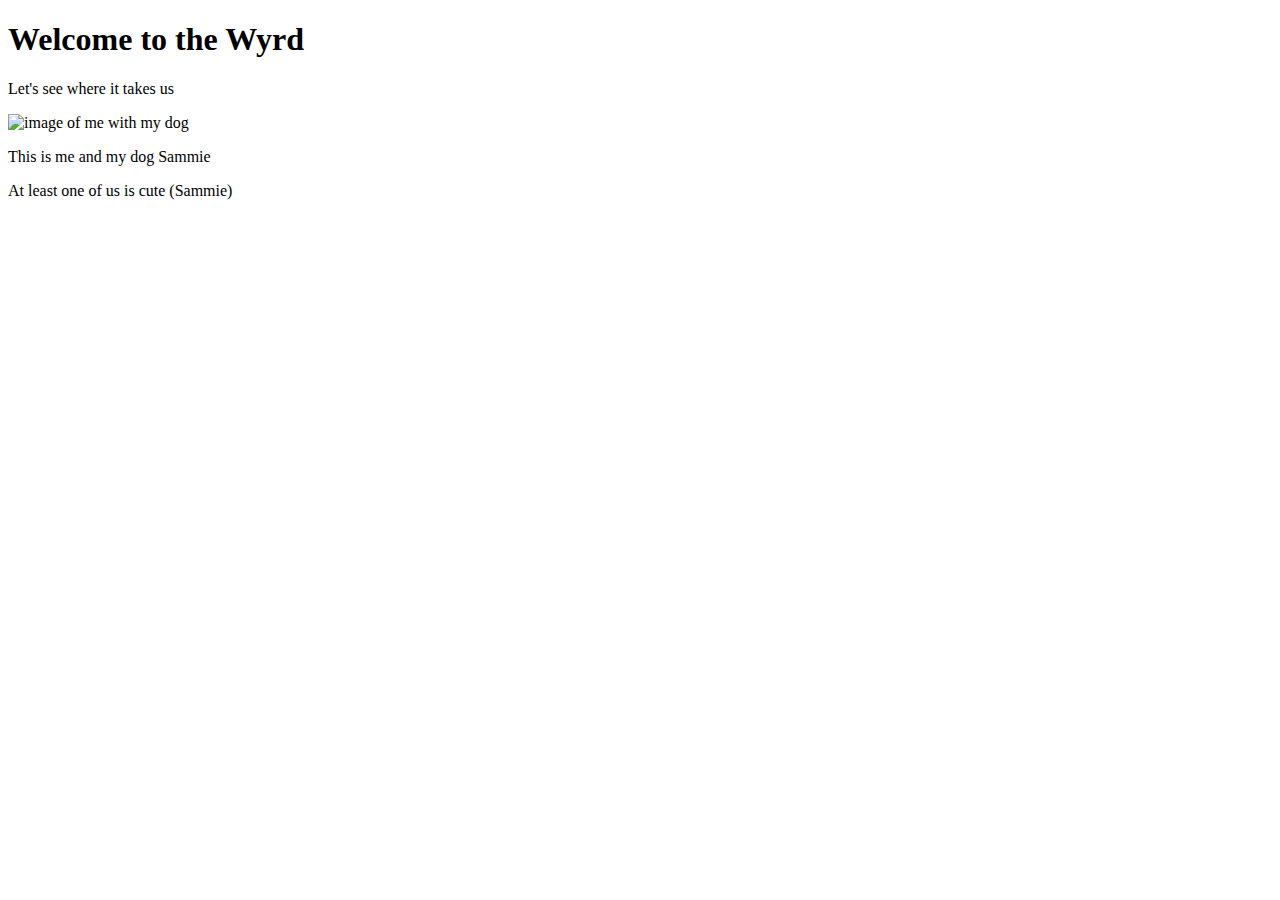
==== index.html @ 1f7a61f6 "commit change to picture" ====
<!DOCTYPE html>
<html xmlns="http://www.w3.org/1999/xhtml">
    <head>
        <title>Dorothea's Homepage</title>
        <meta charset="UTF-8" />
        <meta name="author" content="My Name" />
        <meta name="viewport" content="width=device-width, initial-scale=1.0" />
        <link rel="stylesheet" type="text/css" href="design/mycssfile.css" />
    </head>
    <body>
        <h1>Welcome to the Wyrd</h1>
        <p>Let's see where it takes us</p>
        <img style="width 25%" src="images/Me_and_Sammie.jpg" alt="image of me with my dog"/>
            <p>This is me and my dog Sammie</p>
            <p>At least one of us is cute (Sammie)</p>
            
    </body>
</html>
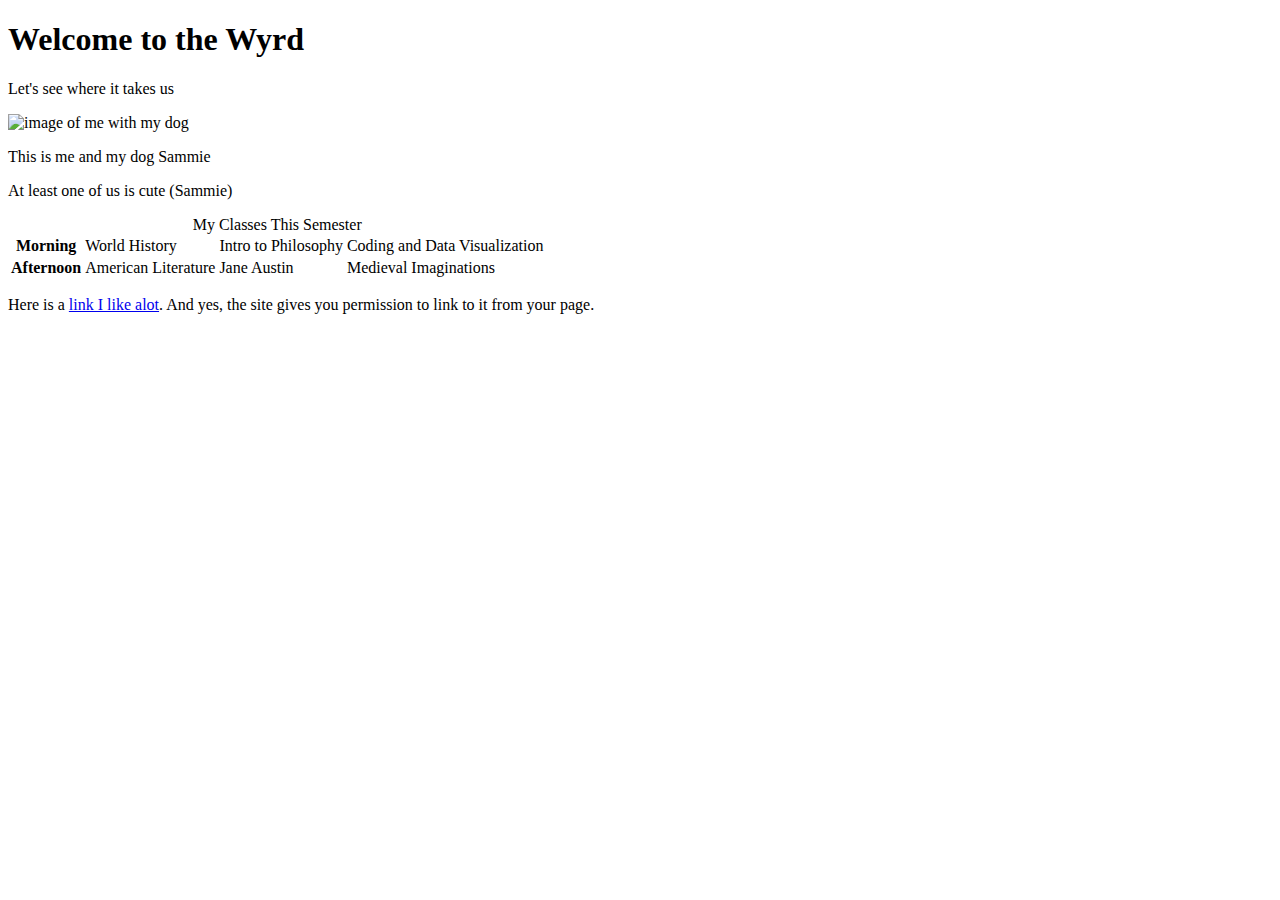
==== commit d46a7d3b: "commit changes for index file" ====
--- a/index.html
+++ b/index.html
@@ -5,14 +5,18 @@
         <meta charset="UTF-8" />
         <meta name="author" content="My Name" />
         <meta name="viewport" content="width=device-width, initial-scale=1.0" />
-        <link rel="stylesheet" type="text/css" href="design/mycssfile.css" />
+        <link rel="stylesheet" type="text/css" href="mycssfile.css" />
     </head>
     <body>
         <h1>Welcome to the Wyrd</h1>
         <p>Let's see where it takes us</p>
-        <img style="width 25%" src="images/Me_and_Sammie.jpg" alt="image of me with my dog"/>
+        <img src="images/Me_and_Sammie.jpg" alt="image of me with my dog" style="width 25%;"/>
             <p>This is me and my dog Sammie</p>
             <p>At least one of us is cute (Sammie)</p>
-            
+        <table>
+            <caption>My Classes This Semester</caption>
+            <tbody><tr><th>Morning</th><td>World History</td><td>Intro to Philosophy</td><td>Coding and Data Visualization</td></tr>
+            <tr><th>Afternoon</th><td>American Literature</td><td>Jane Austin</td><td>Medieval Imaginations</td></tr></tbody></table>
+        <p>Here is a <a href="http://www.sacred-texts.com/">link I like alot</a>. And yes, the site gives you permission to link to it from your page.</p>
     </body>
 </html>
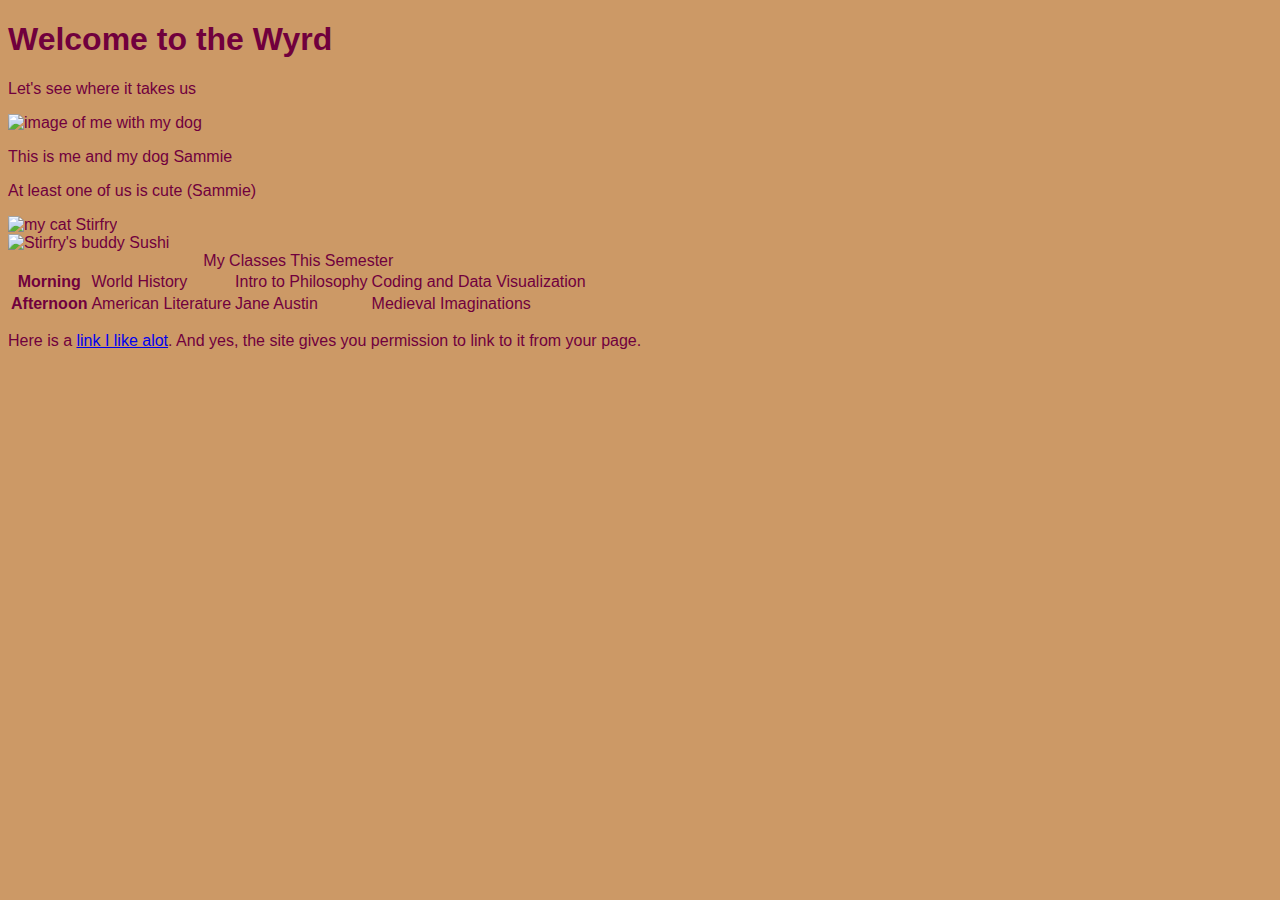
==== commit a6bdd6cf: "committing stuff" ====
--- a/index.html
+++ b/index.html
@@ -5,14 +5,15 @@
         <meta charset="UTF-8" />
         <meta name="author" content="My Name" />
         <meta name="viewport" content="width=device-width, initial-scale=1.0" />
-        <link rel="stylesheet" type="text/css" href="mycssfile.css" />
+        <link rel="stylesheet" type="text/css" href="mycssfile.css"/>
     </head>
     <body>
         <h1>Welcome to the Wyrd</h1>
         <p>Let's see where it takes us</p>
-        <img src="images/Me_and_Sammie.jpg" alt="image of me with my dog" style="width 25%;"/>
+        <img class="photo" src="images/Me_and_Sammie.jpg" alt="image of me with my dog"/>
             <p>This is me and my dog Sammie</p>
             <p>At least one of us is cute (Sammie)</p>
+        <div><a><img src="images/Stirfry.jpg" alt="my cat Stirfry"/></a></div><div><a><img src="images/Sushi.jpg" alt="Stirfry's buddy Sushi"/></a></div>
         <table>
             <caption>My Classes This Semester</caption>
             <tbody><tr><th>Morning</th><td>World History</td><td>Intro to Philosophy</td><td>Coding and Data Visualization</td></tr>
--- a/mycssfile.css
+++ b/mycssfile.css
@@ -0,0 +1,10 @@
+html {
+    background-color: #CC9966;
+    color: #70003D;
+    font-family: arial, helvetica, sans-serif;
+}
+
+img {
+    width: 50%;
+    height: 50%;
+}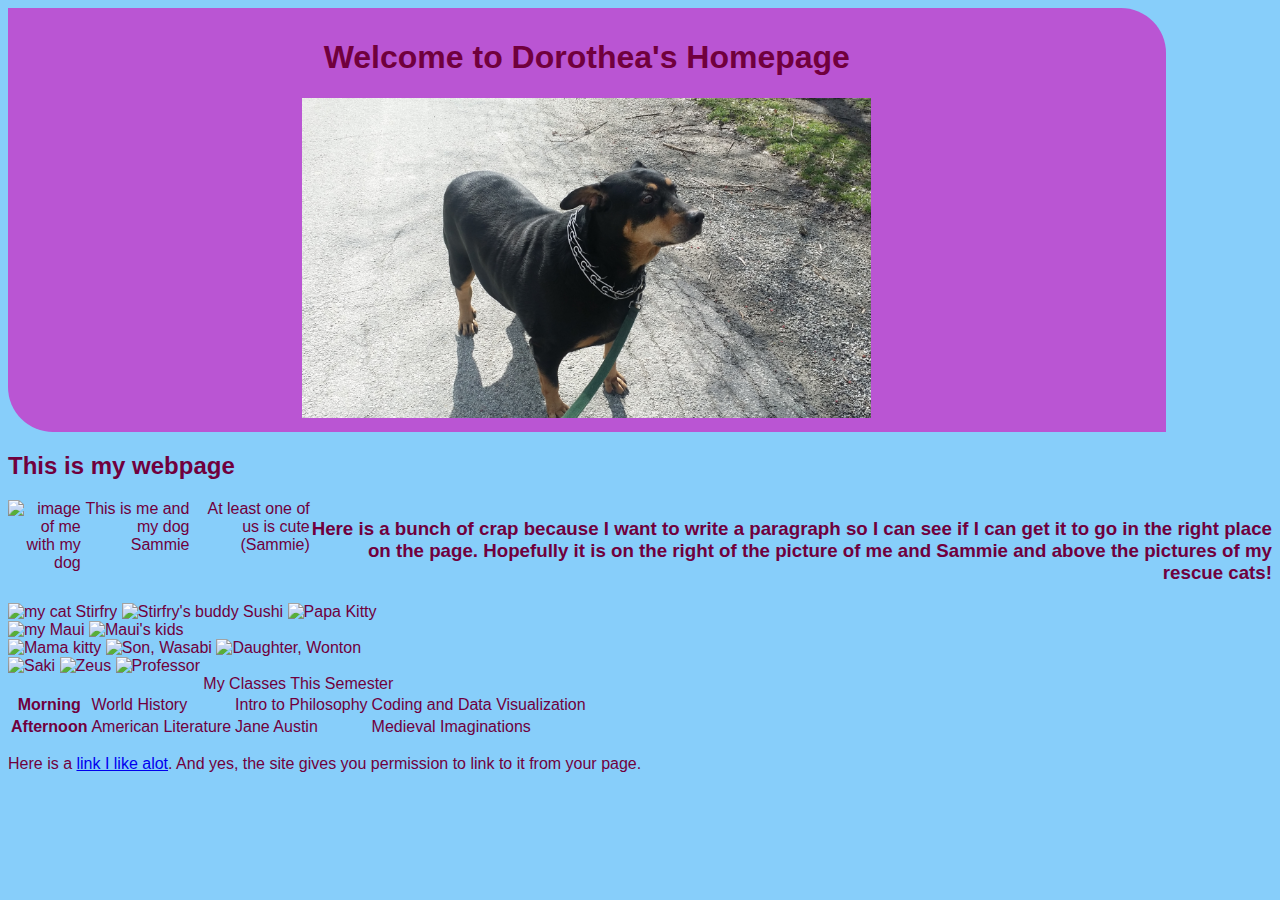
==== commit 440207a4: "committing new index page with flexbox practice" ====
--- a/index.html
+++ b/index.html
@@ -8,12 +8,31 @@
         <link rel="stylesheet" type="text/css" href="mycssfile.css"/>
     </head>
     <body>
-        <h1>Welcome to the Wyrd</h1>
-        <p>Let's see where it takes us</p>
-        <img class="photo" src="images/Me_and_Sammie.jpg" alt="image of me with my dog"/>
-            <p>This is me and my dog Sammie</p>
-            <p>At least one of us is cute (Sammie)</p>
-        <div><a><img src="images/Stirfry.jpg" alt="my cat Stirfry"/></a></div><div><a><img src="images/Sushi.jpg" alt="Stirfry's buddy Sushi"/></a></div>
+        <div id="top">
+            <div id="title"><h1>Welcome to Dorothea's Homepage</h1></div>
+            <div id="centerImage"><img class="photo" src="images/Windy_Sammie.jpg" alt="image of Sammie in the wind"/></div>
+        </div>
+        
+        <h2>This is my webpage</h2>
+        <div id="opening"><img class="photo" src="images/Me_and_Sammie.jpg" alt="image of me with my dog"/>
+            <div class="smaller">This is me and my dog Sammie</div>
+            <div class="smaller">At least one of us is cute (Sammie)</div>
+            <h3>Here is a bunch of crap because I want to write a paragraph so I can see if I can get it to go in the right place on the page.  Hopefully it is on the right of the picture of me and Sammie and above the pictures of my rescue cats!
+        </h3></div>
+            
+        <div class="flex-container"><img src="images/Stirfry.jpg" alt="my cat Stirfry"/>
+            <img src="images/Sushi.jpg" alt="Stirfry's buddy Sushi"/>
+            <img src="images/Papa.jpg" alt="Papa Kitty"/>
+        </div>
+        <div class="flex-container"><img src="images/Maui.jpg" alt="my Maui"/>
+            <img src="images/Lulu_and_Poseidon.jpg" alt="Maui's kids"/></div>
+        <div class="flex-container"><img src="images/Mama.jpg" alt="Mama kitty"/>
+            <img src="images/Wasabi.jpg" alt="Son, Wasabi"/>
+            <img src="images/Wonton.jpg" alt="Daughter, Wonton"/></div>
+        <div class="flex-container"><img src="images/Saki.jpg" alt="Saki"/>
+            <img src="images/Zeus.jpg" alt="Zeus"/>
+            <img src="images/Professor.jpg" alt="Professor"/></div>
+        
         <table>
             <caption>My Classes This Semester</caption>
             <tbody><tr><th>Morning</th><td>World History</td><td>Intro to Philosophy</td><td>Coding and Data Visualization</td></tr>
--- a/mycssfile.css
+++ b/mycssfile.css
@@ -1,10 +1,28 @@
 html {
-    background-color: #CC9966;
+    background-color: #87cefa;
     color: #70003D;
     font-family: arial, helvetica, sans-serif;
 }
+div#top {width:90%; background-color:#ba55d3; padding:10px; border-top-right-radius: 45px; 
+border-bottom-left-radius: 45px; text-align:center; justify-content: space-around
+}
 
+div#centerImage img {width:50%}
+div#centerImage img {justify-content: center}
+
+div#opening {display: flex; text-align: end}
+div#opening img {width:150px}
+
+div#smaller {font-family:arial, helvetica, sans-serif; font-size: .3em; text-align:left; line-height:1.12}
+div#description {display: flex; justify-content: flex-end}
 img {
-    width: 50%;
-    height: 50%;
-}+    width: 25%;
+    height: 25%;
+}
+div#flex-container{
+                display: flex;
+
+                justify-content: space-between;
+                justify-content: flex-start;
+                padding:.5cm
+            }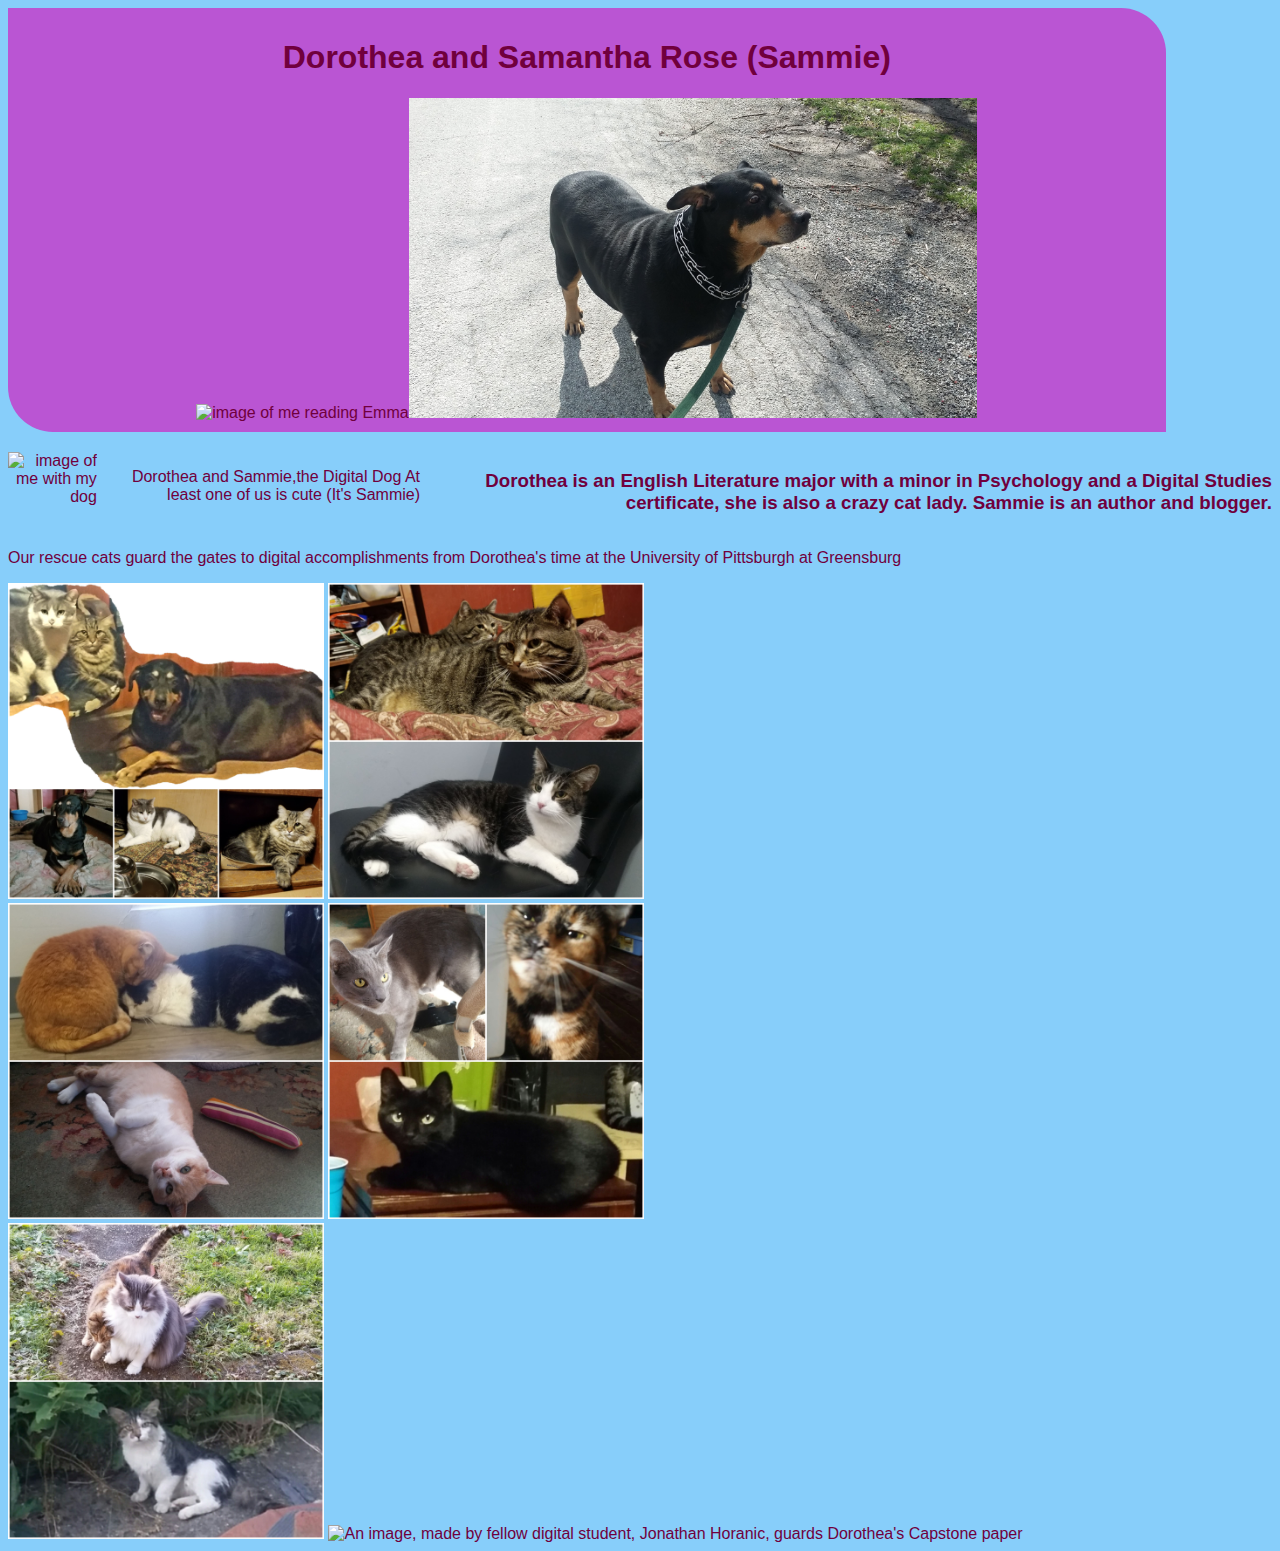
==== commit 6392244d: "committing new images and index for finally fixing my page for my digital certificate" ====
--- a/index.html
+++ b/index.html
@@ -1,7 +1,7 @@
 <!DOCTYPE html>
 <html xmlns="http://www.w3.org/1999/xhtml">
     <head>
-        <title>Dorothea's Homepage</title>
+        <title>Dorothea Lint</title>
         <meta charset="UTF-8" />
         <meta name="author" content="My Name" />
         <meta name="viewport" content="width=device-width, initial-scale=1.0" />
@@ -9,34 +9,30 @@
     </head>
     <body>
         <div id="top">
-            <div id="title"><h1>Welcome to Dorothea's Homepage</h1></div>
-            <div id="centerImage"><img class="photo" src="images/Windy_Sammie.jpg" alt="image of Sammie in the wind"/></div>
+            <div id="title"><h1>Dorothea and Samantha Rose (Sammie)</h1></div>
+            <div id="centerImage"><img class="photo" src="images/Reading.jpg" alt="image of me reading Emma"/><img class="photo" src="images/Windy_Sammie.jpg" alt="image of Sammie in the wind"/></div>
         </div>
         
-        <h2>This is my webpage</h2>
+        <h2></h2>
         <div id="opening"><img class="photo" src="images/Me_and_Sammie.jpg" alt="image of me with my dog"/>
-            <div class="smaller">This is me and my dog Sammie</div>
-            <div class="smaller">At least one of us is cute (Sammie)</div>
-            <h3>Here is a bunch of crap because I want to write a paragraph so I can see if I can get it to go in the right place on the page.  Hopefully it is on the right of the picture of me and Sammie and above the pictures of my rescue cats!
-        </h3></div>
-            
-        <div class="flex-container"><img src="images/Stirfry.jpg" alt="my cat Stirfry"/>
-            <img src="images/Sushi.jpg" alt="Stirfry's buddy Sushi"/>
-            <img src="images/Papa.jpg" alt="Papa Kitty"/>
+            <p>Dorothea and Sammie,the Digital Dog
+                At least one of us is cute (It's Sammie)</p>
+            <div><h3>Dorothea is an English Literature major with a minor in Psychology and a Digital Studies certificate, she is also a crazy cat lady. Sammie is an author and blogger.
+            </h3></div></div>
+        
+        <p>Our rescue cats guard the gates to digital accomplishments from Dorothea's time at the University of Pittsburgh at Greensburg</p>
+        
+        <div class="flex-container"><img src="images/DietingDog.jpg" alt="Sammie and her thugs link to her blog"/>
+            <img src="images/SammieBookGuardians.jpg" alt="Maui, Poseidon, and Lulu guard Sammie's book link"/>
         </div>
-        <div class="flex-container"><img src="images/Maui.jpg" alt="my Maui"/>
-            <img src="images/Lulu_and_Poseidon.jpg" alt="Maui's kids"/></div>
-        <div class="flex-container"><img src="images/Mama.jpg" alt="Mama kitty"/>
-            <img src="images/Wasabi.jpg" alt="Son, Wasabi"/>
-            <img src="images/Wonton.jpg" alt="Daughter, Wonton"/></div>
-        <div class="flex-container"><img src="images/Saki.jpg" alt="Saki"/>
-            <img src="images/Zeus.jpg" alt="Zeus"/>
-            <img src="images/Professor.jpg" alt="Professor"/></div>
+        <div class="flex-container"><img src="images/RickAndMortyGuardians.jpg" alt="Saki, Zeus, and Professor guard Dorothea's first digital project Rick and Morty"/>
+            <img src="images/CombeGuardians.jpg" alt="Mamma and her kids, Wonton and Wasabi, guard the William Combe Project"/></div>
+        <div class="flex-container"><img src="images/ResumeGuardians.jpg" alt="Papa Kitty, his girlfriend Nermal, and Griffindor guard Dorothea's CV"/>
+            <img src="images/Combe.jpg" alt="An image, made by fellow digital student, Jonathan Horanic, guards Dorothea's Capstone paper"/>
+        </div>
         
-        <table>
-            <caption>My Classes This Semester</caption>
-            <tbody><tr><th>Morning</th><td>World History</td><td>Intro to Philosophy</td><td>Coding and Data Visualization</td></tr>
-            <tr><th>Afternoon</th><td>American Literature</td><td>Jane Austin</td><td>Medieval Imaginations</td></tr></tbody></table>
-        <p>Here is a <a href="http://www.sacred-texts.com/">link I like alot</a>. And yes, the site gives you permission to link to it from your page.</p>
+        
+        
+        <!--<p>Here is a <a href="http://www.sacred-texts.com/">link I like alot</a>. And yes, the site gives you permission to link to it from your page.</p>-->
     </body>
 </html>
--- a/mycssfile.css
+++ b/mycssfile.css
@@ -21,7 +21,7 @@
 }
 div#flex-container{
                 display: flex;
-
+                flex-direction: row;
                 justify-content: space-between;
                 justify-content: flex-start;
                 padding:.5cm
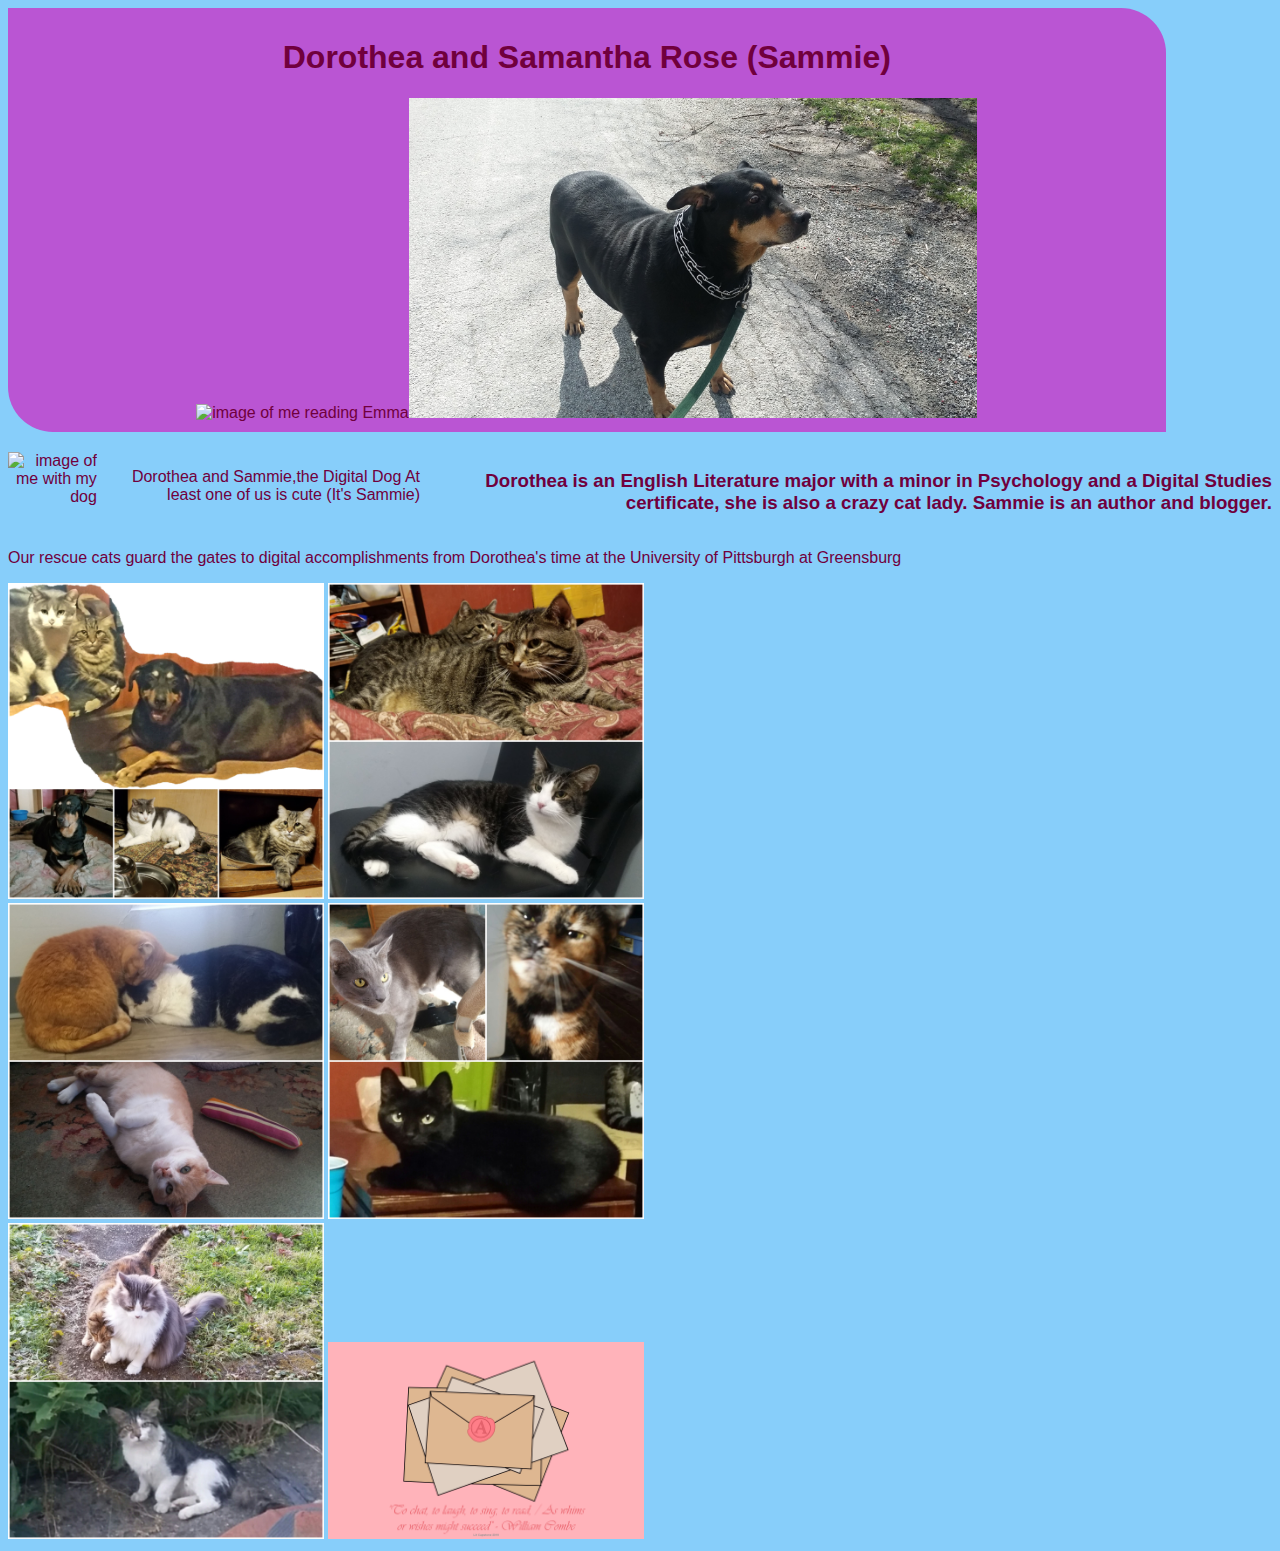
==== commit a64ddd73: "I'm a dumbass. It's a png file change." ====
--- a/index.html
+++ b/index.html
@@ -28,7 +28,7 @@
         <div class="flex-container"><img src="images/RickAndMortyGuardians.jpg" alt="Saki, Zeus, and Professor guard Dorothea's first digital project Rick and Morty"/>
             <img src="images/CombeGuardians.jpg" alt="Mamma and her kids, Wonton and Wasabi, guard the William Combe Project"/></div>
         <div class="flex-container"><img src="images/ResumeGuardians.jpg" alt="Papa Kitty, his girlfriend Nermal, and Griffindor guard Dorothea's CV"/>
-            <img src="images/Combe.jpg" alt="An image, made by fellow digital student, Jonathan Horanic, guards Dorothea's Capstone paper"/>
+            <img src="images/Combe.png" alt="An image, made by fellow digital student, Jonathan Horanic, guards Dorothea's Capstone paper"/>
         </div>
         
         
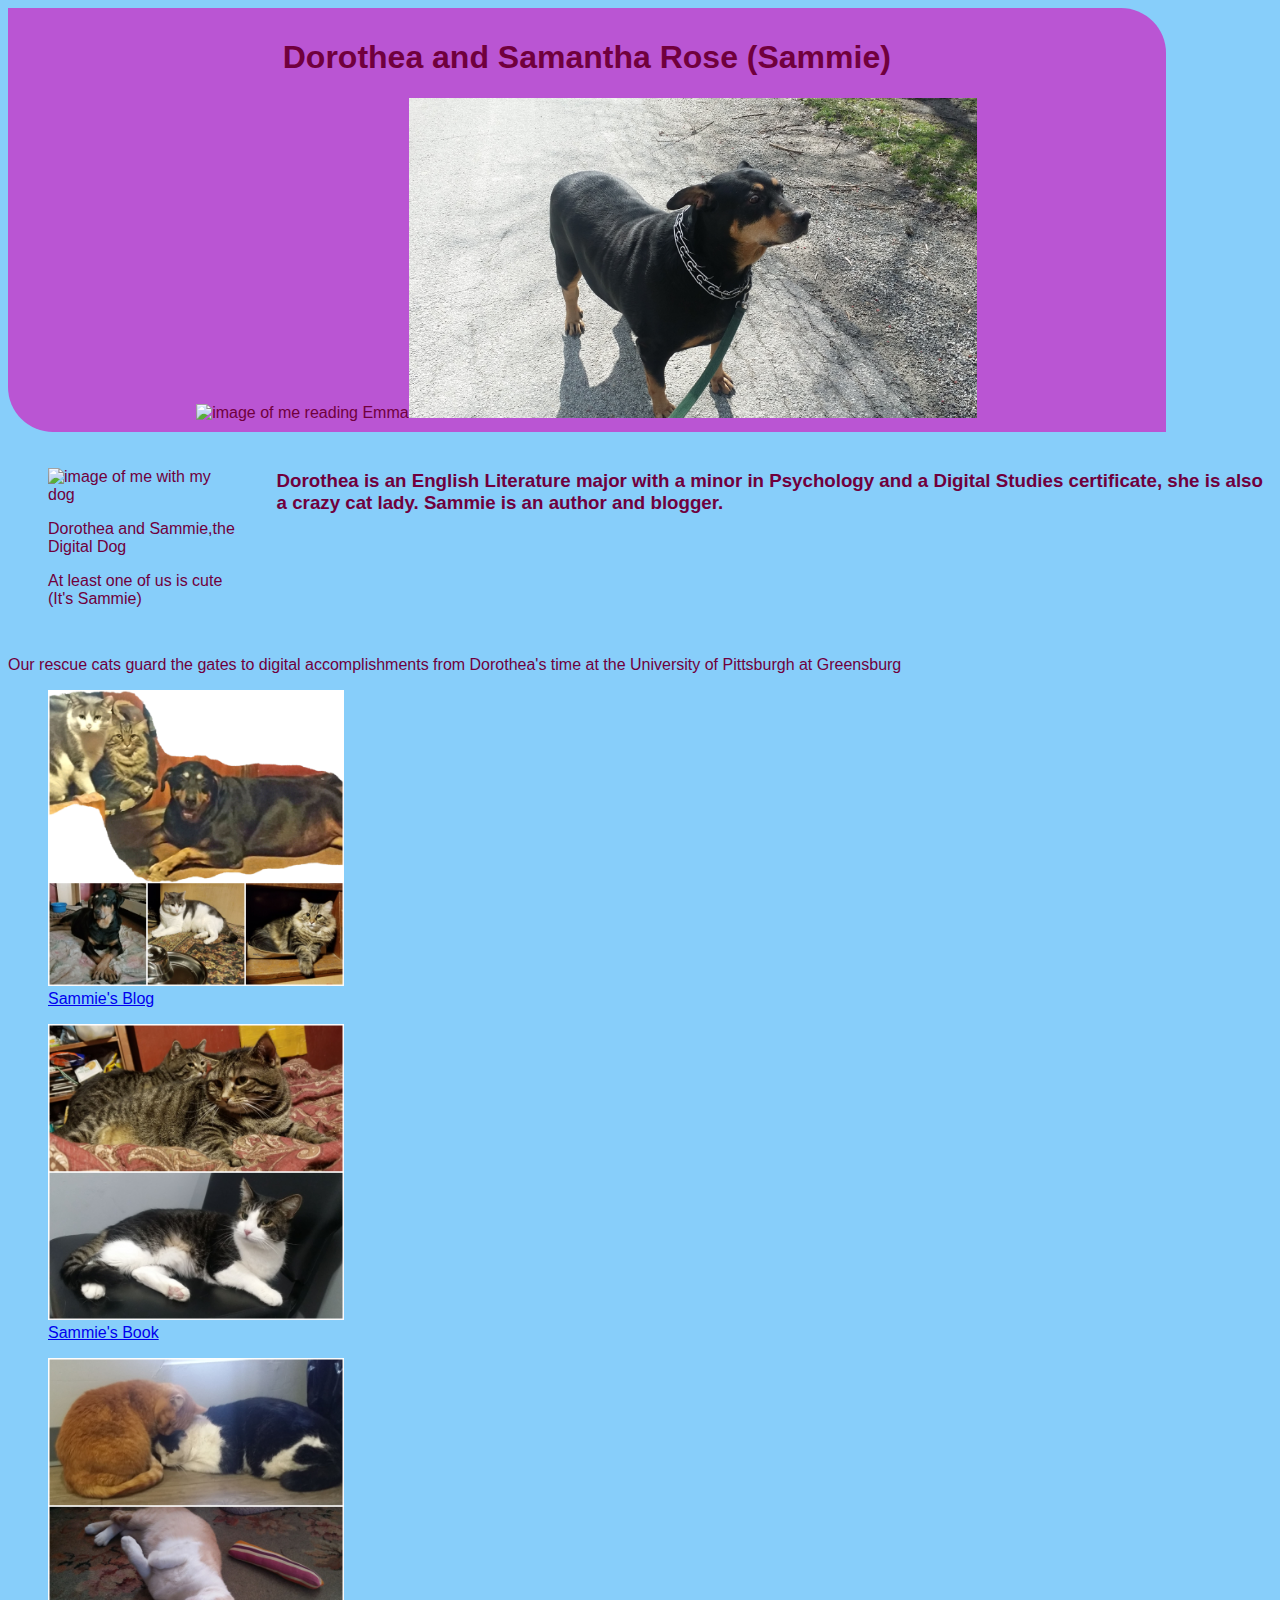
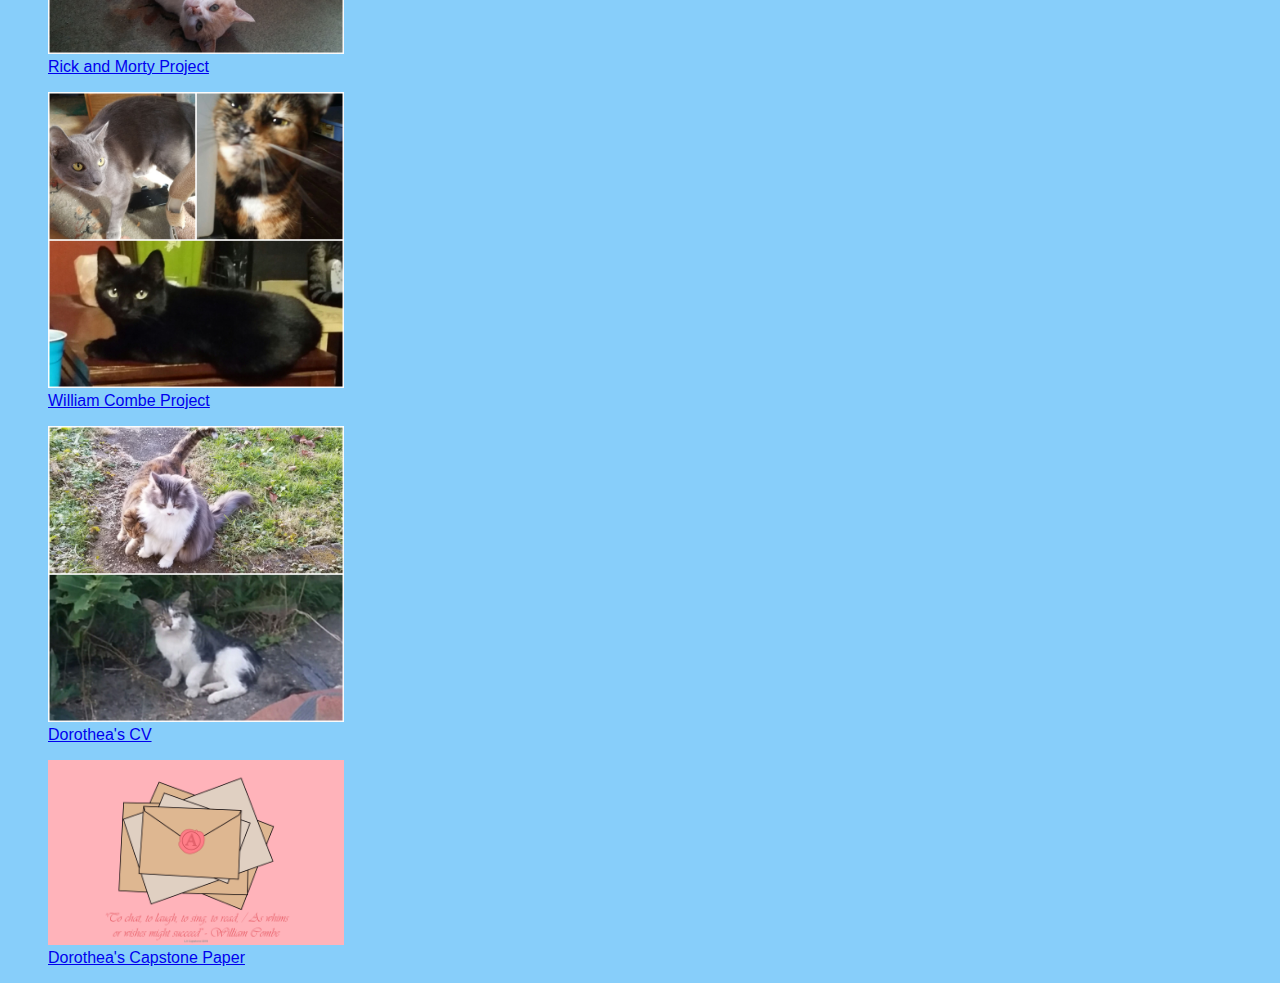
==== commit 3d9c03e5: "committing fixed index and css with capstone paper and new pic file that doesn't take up so much dis" ====
--- a/index.html
+++ b/index.html
@@ -14,21 +14,22 @@
         </div>
         
         <h2></h2>
-        <div id="opening"><img class="photo" src="images/Me_and_Sammie.jpg" alt="image of me with my dog"/>
-            <p>Dorothea and Sammie,the Digital Dog
-                At least one of us is cute (It's Sammie)</p>
+        <div id="opening"><figure><img class="photo" src="images/Me_and_Sammie.jpg" alt="image of me with my dog"/>
+            <figcaption><p>Dorothea and Sammie,the Digital Dog</p>
+                <p>At least one of us is cute (It's Sammie)</p></figcaption></figure>
             <div><h3>Dorothea is an English Literature major with a minor in Psychology and a Digital Studies certificate, she is also a crazy cat lady. Sammie is an author and blogger.
             </h3></div></div>
         
         <p>Our rescue cats guard the gates to digital accomplishments from Dorothea's time at the University of Pittsburgh at Greensburg</p>
         
-        <div class="flex-container"><img src="images/DietingDog.jpg" alt="Sammie and her thugs link to her blog"/>
-            <img src="images/SammieBookGuardians.jpg" alt="Maui, Poseidon, and Lulu guard Sammie's book link"/>
+        <div class="flex-container"><a href="https://dietingdog.com/">
+                    <figure><img src="images/DietingDog.jpg" alt="Sammie and her thugs link to her blog"/><figcaption>Sammie's Blog</figcaption></figure></a>
+            <a href="https://www.amazon.com/dp/1092288805?ref_=pe_3052080_397514860"><figure><img src="images/SammieBookGuardians.jpg" alt="Maui, Poseidon, and Lulu guard Sammie's book link"/><figcaption>Sammie's Book</figcaption></figure></a>
         </div>
-        <div class="flex-container"><img src="images/RickAndMortyGuardians.jpg" alt="Saki, Zeus, and Professor guard Dorothea's first digital project Rick and Morty"/>
-            <img src="images/CombeGuardians.jpg" alt="Mamma and her kids, Wonton and Wasabi, guard the William Combe Project"/></div>
-        <div class="flex-container"><img src="images/ResumeGuardians.jpg" alt="Papa Kitty, his girlfriend Nermal, and Griffindor guard Dorothea's CV"/>
-            <img src="images/Combe.png" alt="An image, made by fellow digital student, Jonathan Horanic, guards Dorothea's Capstone paper"/>
+        <div class="flex-container"><a href="http://rickandmorty.newtfire.org/"><figure><img src="images/RickAndMortyGuardians.jpg" alt="Saki, Zeus, and Professor guard Dorothea's first digital project Rick and Morty"/><figcaption>Rick and Morty Project</figcaption></figure></a>
+            <a href="http://combe.newtfire.org/about_team.html"><figure><img src="images/CombeGuardians.jpg" alt="Mamma and her kids, Wonton and Wasabi, guard the William Combe Project"/><figcaption>William Combe Project</figcaption></figure></a></div>
+        <div class="flex-container"><a href="Curriculum Vitae.docx"><figure><img src="images/ResumeGuardians.jpg" alt="Papa Kitty, his girlfriend Nermal, and Griffindor guard Dorothea's CV"/><figcaption>Dorothea's CV</figcaption></figure></a>
+            <a href="Lint_Dorothea_Capstone.docx"><figure><img src="images/Combe.png" alt="An image, made by fellow digital student, Jonathan Horanic, guards Dorothea's Capstone paper"/><figcaption>Dorothea's Capstone Paper</figcaption></figure></a>
         </div>
         
         
--- a/mycssfile.css
+++ b/mycssfile.css
@@ -10,8 +10,9 @@
 div#centerImage img {width:50%}
 div#centerImage img {justify-content: center}
 
-div#opening {display: flex; text-align: end}
-div#opening img {width:150px}
+div#opening {display: flex}
+div#opening img {width: 40%;
+height: 50%}
 
 div#smaller {font-family:arial, helvetica, sans-serif; font-size: .3em; text-align:left; line-height:1.12}
 div#description {display: flex; justify-content: flex-end}
